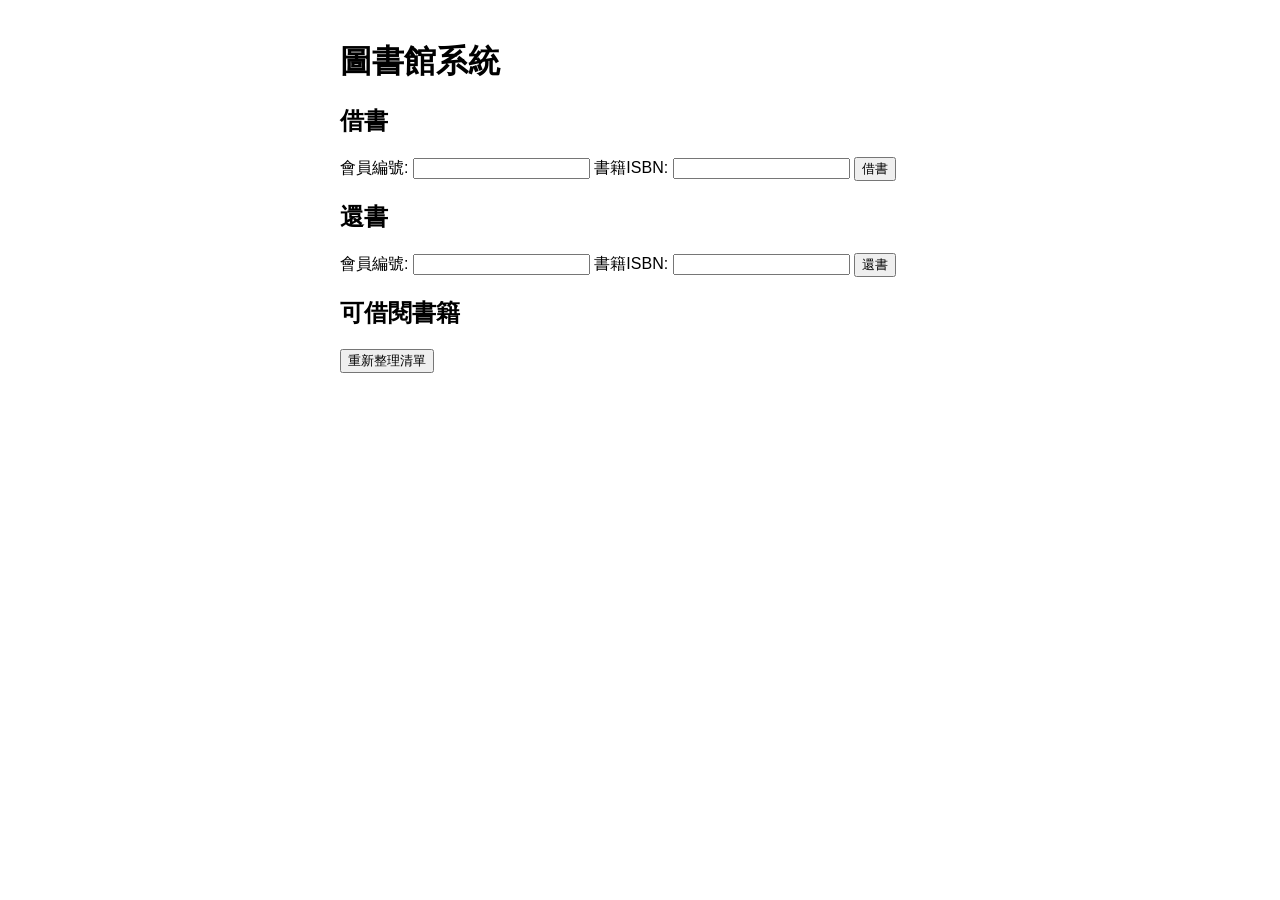
==== src/main/resources/static/index.html @ afe3e09d "圖書館系統初版" ====
<!DOCTYPE html>
<html lang="zh-TW">
<head>
    <meta charset="UTF-8">
    <title>圖書館系統</title>
    <style>
        body { font-family: sans-serif; max-width: 600px; margin: 40px auto; }
        input, button { padding: 6px margin: 4px 0; }
        #result { margin-top: 10px; color: #333; }
        ul { padding-left: 20px; }
        li { margin-bottom: 6px; }
    </style>
</head>
<body>

<h1>圖書館系統</h1>

<h2>借書</h2>
會員編號: <input type="text" id="borrowUserId">
書籍ISBN: <input type="text" id="borrowIsbn">
<button onclick="borrowBook()">借書</button>

<h2>還書</h2>
會員編號: <input type="text" id="returnUserId">
書籍ISBN: <input type="text" id="returnIsbn">
<button onclick="returnBook()">還書</button>

<div id="result"></div>

<h2>可借閱書籍</h2>
<button onclick="loadAvailableBooks()">重新整理清單</button>
<ul id="bookList"></ul>

<script>
    const API_BASE = "/books"

    // 借書
    function borrowBook(){
        const userId = document.getElementById("borrowUserId").value;
        const isbn = document.getElementById("borrowIsbn").value;

        fetch(`${API_BASE}/borrow?userId=${userId}&isbn=${isbn}`,{
            method: "POST"
        })
        .then(response => response.text())
        .then(message => {
            document.getElementById("result").innerText = message;
            loadAvailableBooks(); // 借完自動刷新清單
        });
    }

    // 還書
    function returnBook(){
        const userId = document.getElementById("returnUserId").value;
        const isbn = document.getElementById("returnIsbn").value;

        fetch(`${API_BASE}/return?userId=${userId}&isbn=${isbn}`,{
            method: "POST"
        })
        .then(response => response.text())
        .then(message => {
            document.getElementById("result").innerText = message;
            loadAvailableBooks();
        });
    }

    // 查看可借閱書籍
    function loadAvailableBooks(){
        fetch(`${API_BASE}/available`)
        .then(response => response.json())
        .then(books => {
            const list = document.getElementById("bookList");
            list.innerHTML = "";
            books.forEach(book => {
                const li = document.createElement("li");
                li.innerText = `${book.name} - ${book.author} (${book.ISBN})`;
                list.appendChild(li);
            });
        });
    }

    // 頁面一開啟就先載入一次清單
    loadAvailableBooks();
</script>
</body>
</html>
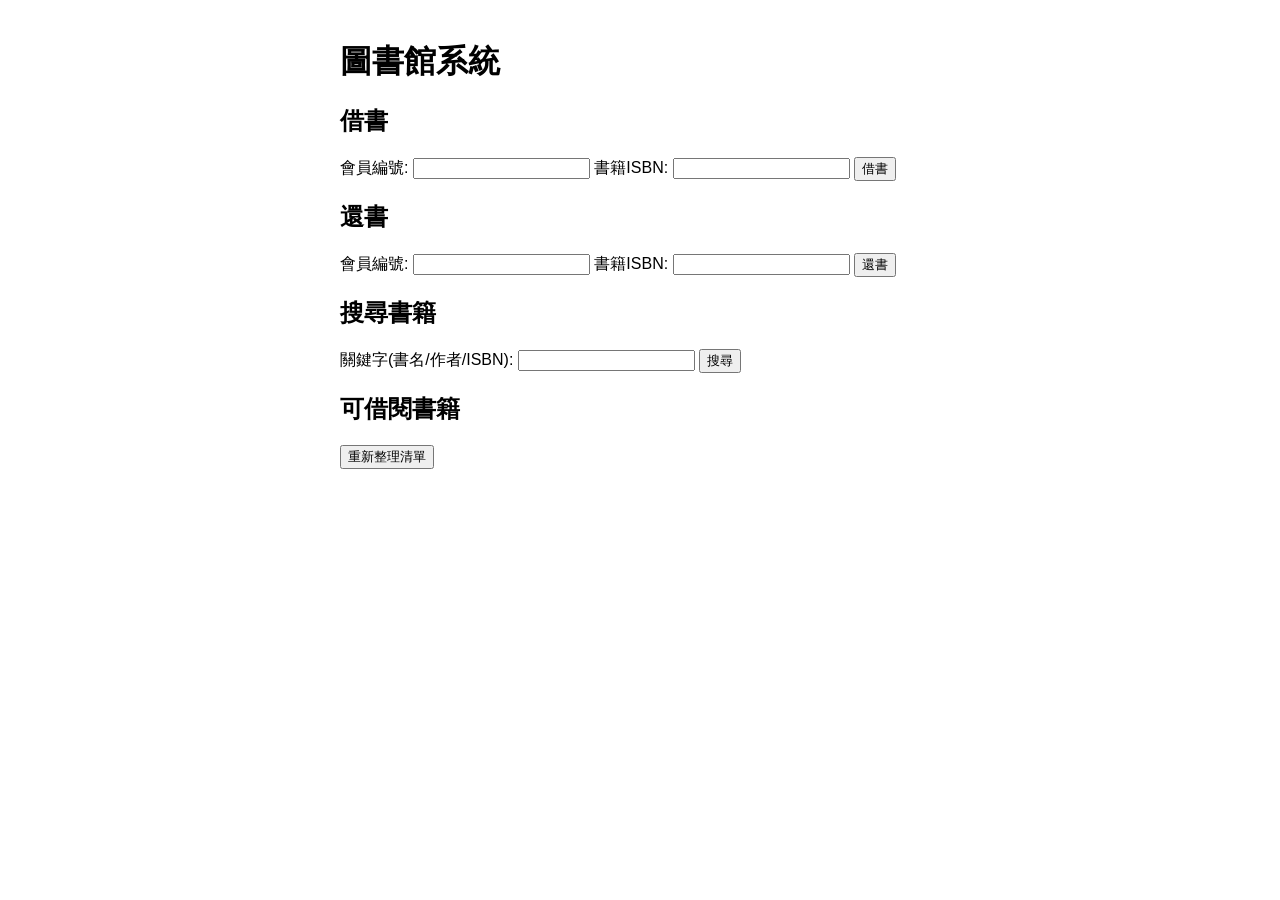
==== commit a5b2b675: "新增GitHub功能使用筆記" ====
--- a/src/main/resources/static/index.html
+++ b/src/main/resources/static/index.html
@@ -26,6 +26,11 @@
 <button onclick="returnBook()">還書</button>
 
 <div id="result"></div>
+
+<h2>搜尋書籍</h2>
+關鍵字(書名/作者/ISBN): <input type="text" id="searchKeyword">
+<button onclick="searchBook()">搜尋</button>
+<ul id="searchResult"></ul>
 
 <h2>可借閱書籍</h2>
 <button onclick="loadAvailableBooks()">重新整理清單</button>
@@ -73,7 +78,7 @@
             list.innerHTML = "";
             books.forEach(book => {
                 const li = document.createElement("li");
-                li.innerText = `${book.name} - ${book.author} (${book.ISBN})`;
+                li.innerText = `《書名:${book.name} - 作者:${book.author} - ISBN:(${book.ISBN})》`;
                 list.appendChild(li);
             });
         });
@@ -81,6 +86,26 @@
 
     // 頁面一開啟就先載入一次清單
     loadAvailableBooks();
+
+    // 搜尋書籍
+    function searchBook(){
+        const keyword = document.getElementById("searchKeyword").value;
+        fetch(`${API_BASE}/search?keyword=${keyword}`)
+        .then(response => response.json())
+        .then(book => {
+            const list = document.getElementById("searchResult");
+            list.innerHTML = "";
+            if(book.length === 0){
+                list.innerHTML = "<li>查無符合的書籍</li>";
+            } else {
+                book.forEach(book => {
+                    const li = document.createElement("li");
+                    li.innerText = `《書名:${book.name} - 作者:${book.author} - ISBN:(${book.ISBN})》 狀態:${book.borrowed ? "[已借出]" : "[可借閱]"}`;
+                    list.appendChild(li);
+                });
+            }
+        });
+    }
 </script>
 </body>
 </html>
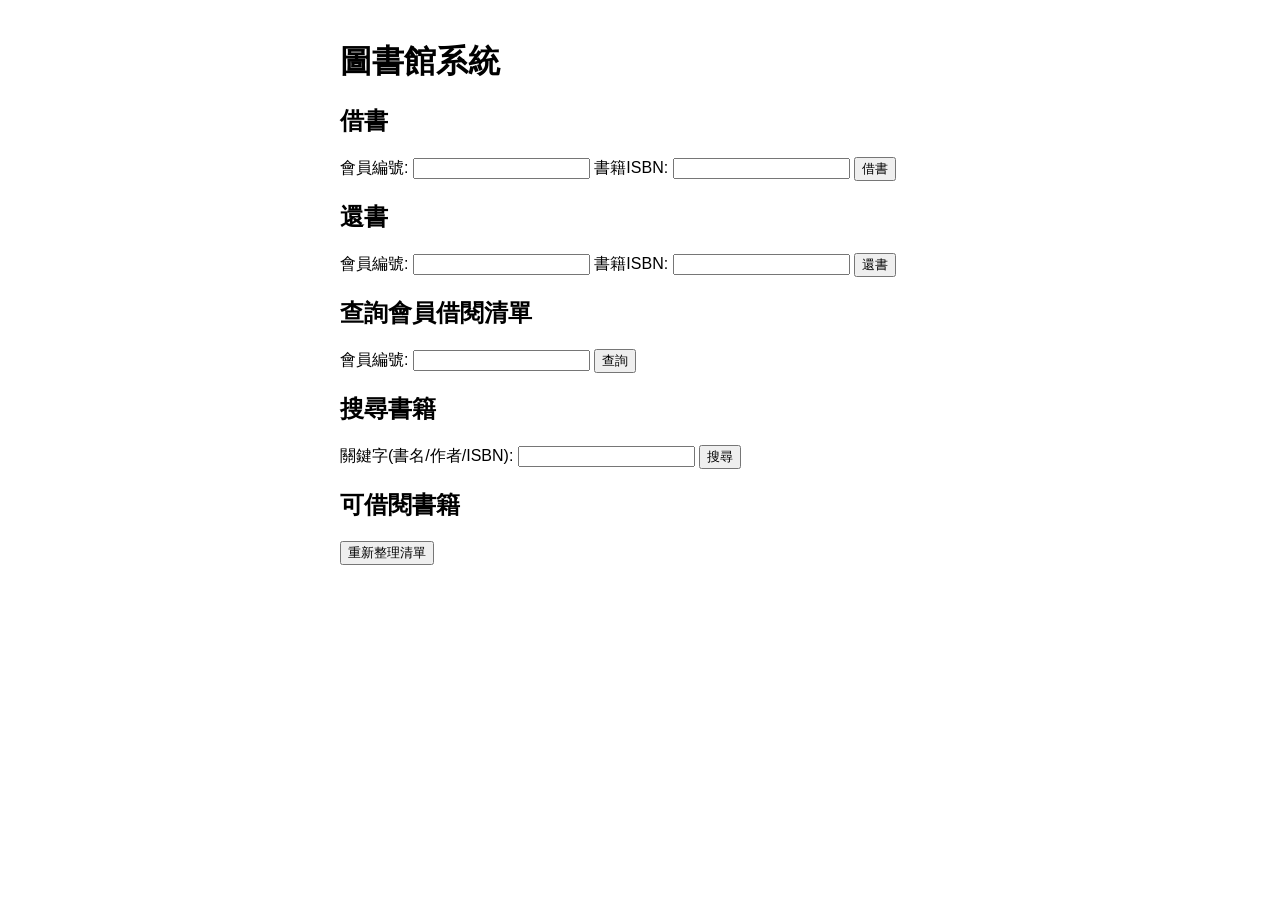
==== commit c1ffa7eb: "新增查詢會員借閱清單功能" ====
--- a/src/main/resources/static/index.html
+++ b/src/main/resources/static/index.html
@@ -26,6 +26,11 @@
 <button onclick="returnBook()">還書</button>
 
 <div id="result"></div>
+
+<h2>查詢會員借閱清單</h2>
+會員編號: <input type="text" id="queryUserId">
+<button onclick="loadBorrowedBooks()">查詢</button>
+<ul id="borrowedList"></ul>
 
 <h2>搜尋書籍</h2>
 關鍵字(書名/作者/ISBN): <input type="text" id="searchKeyword">
@@ -106,6 +111,35 @@
             }
         });
     }
+
+    // 查詢會員借閱清單
+    function loadBorrowedBooks(){
+        const userId = document.getElementById("queryUserId").value;
+        const list = document.getElementById("borrowedList");
+
+        fetch(`${API_BASE}/borrowedByMember?userId=${userId}`)
+        .then(response => {
+            if(response.status === 404) {
+                list.innerHTML = "<li>查無會員資料</li>";
+                return null;
+            }
+            return response.json();
+        })
+        .then(books => {
+            if(books === null) return; // 查無會員，上面已經處理過了
+
+            list.innerHTML = "";
+            if(books.length === 0){
+                list.innerHTML = "<li>目前沒有借閱中的書籍</li>";
+                return;
+            }
+            books.forEach(book => {
+                const li = document.createElement("li");
+                li.innerText = `《書名:${book.name} - 作者:${book.author} - ISBN:(${book.ISBN})》`;
+                list.appendChild(li);
+            });
+        });
+    }
 </script>
 </body>
 </html>
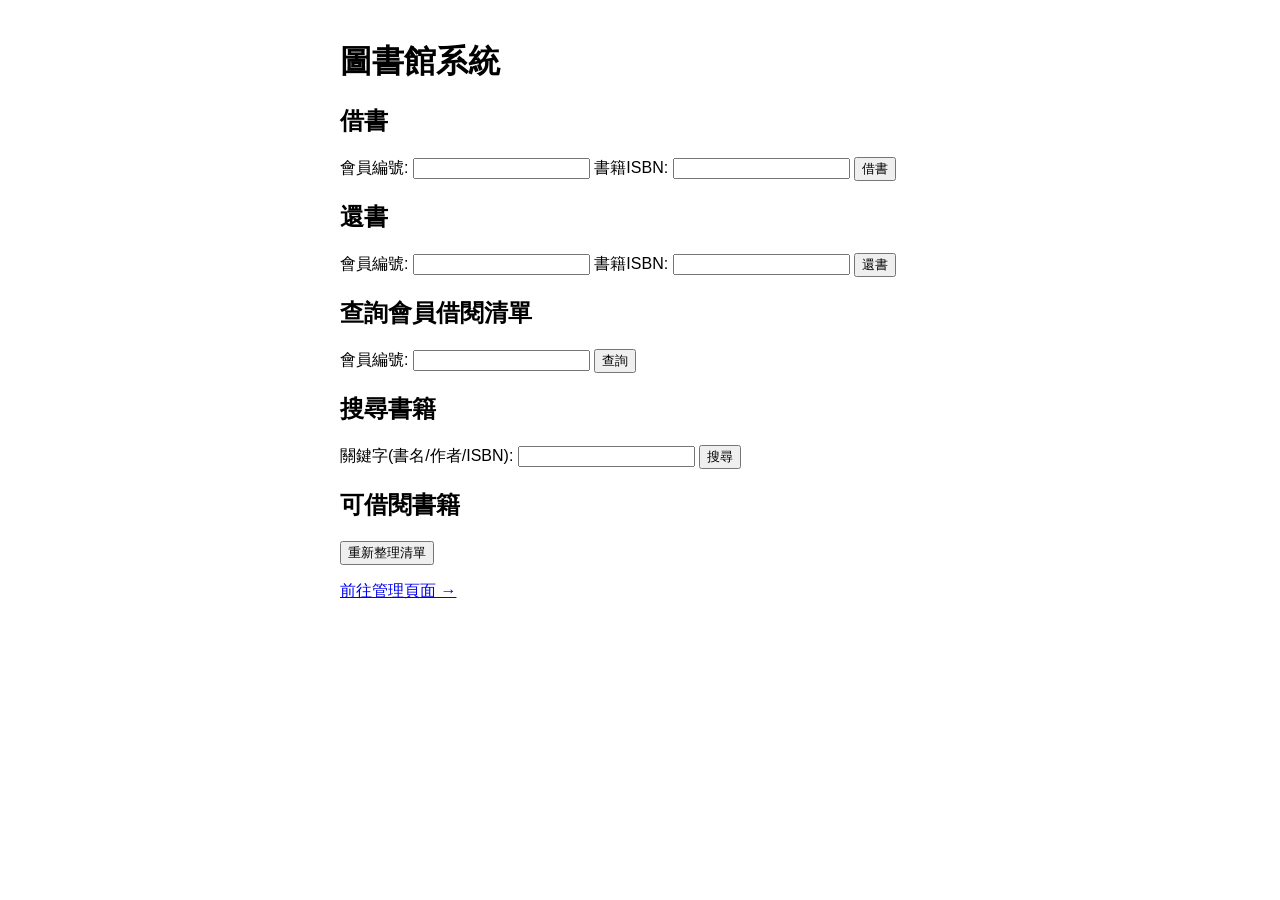
==== commit 2034b169: "新增書籍與新增會員功能，並建立管理頁面" ====
--- a/src/main/resources/static/index.html
+++ b/src/main/resources/static/index.html
@@ -40,6 +40,8 @@
 <h2>可借閱書籍</h2>
 <button onclick="loadAvailableBooks()">重新整理清單</button>
 <ul id="bookList"></ul>
+
+<a href="/admin.html">前往管理頁面 →</a>
 
 <script>
     const API_BASE = "/books"
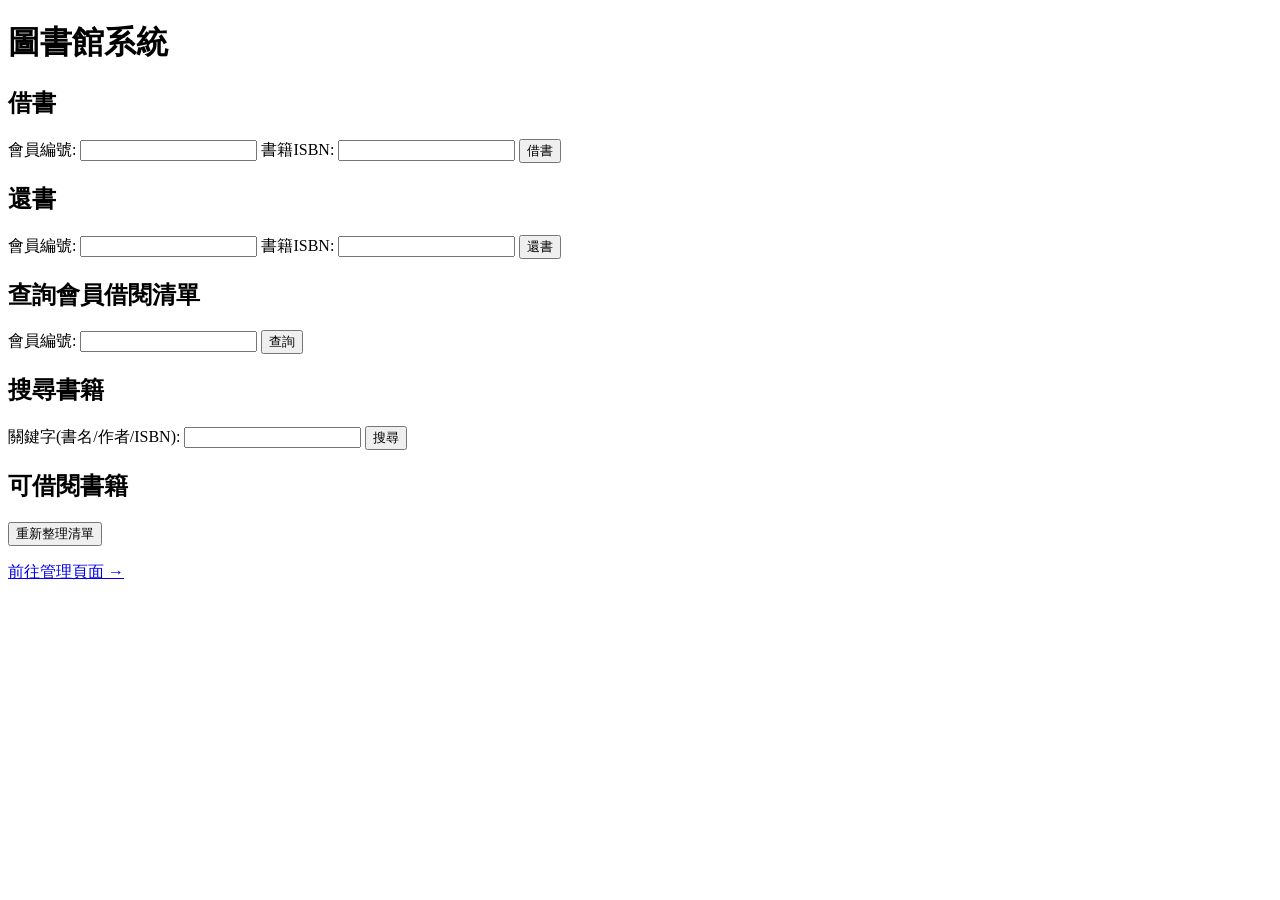
==== commit 97a633c0: "前段共用的CSS與JavaScript抽成獨立檔案" ====
--- a/src/main/resources/static/index.html
+++ b/src/main/resources/static/index.html
@@ -3,12 +3,9 @@
 <head>
     <meta charset="UTF-8">
     <title>圖書館系統</title>
+    <link rel="stylesheet" href="/css/common.css">
     <style>
-        body { font-family: sans-serif; max-width: 600px; margin: 40px auto; }
-        input, button { padding: 6px margin: 4px 0; }
         #result { margin-top: 10px; color: #333; }
-        ul { padding-left: 20px; }
-        li { margin-bottom: 6px; }
     </style>
 </head>
 <body>
@@ -43,9 +40,8 @@
 
 <a href="/admin.html">前往管理頁面 →</a>
 
+<script src="/js/common.js"></script>
 <script>
-    const API_BASE = "/books"
-
     // 借書
     function borrowBook(){
         const userId = document.getElementById("borrowUserId").value;
@@ -81,13 +77,7 @@
         fetch(`${API_BASE}/available`)
         .then(response => response.json())
         .then(books => {
-            const list = document.getElementById("bookList");
-            list.innerHTML = "";
-            books.forEach(book => {
-                const li = document.createElement("li");
-                li.innerText = `《書名:${book.name} - 作者:${book.author} - ISBN:(${book.ISBN})》`;
-                list.appendChild(li);
-            });
+            renderBookList(document.getElementById("bookList"),books,"目前沒有可借閱的書籍");
         });
     }
 
@@ -99,18 +89,8 @@
         const keyword = document.getElementById("searchKeyword").value;
         fetch(`${API_BASE}/search?keyword=${keyword}`)
         .then(response => response.json())
-        .then(book => {
-            const list = document.getElementById("searchResult");
-            list.innerHTML = "";
-            if(book.length === 0){
-                list.innerHTML = "<li>查無符合的書籍</li>";
-            } else {
-                book.forEach(book => {
-                    const li = document.createElement("li");
-                    li.innerText = `《書名:${book.name} - 作者:${book.author} - ISBN:(${book.ISBN})》 狀態:${book.borrowed ? "[已借出]" : "[可借閱]"}`;
-                    list.appendChild(li);
-                });
-            }
+        .then(books => {
+            renderBookList(document.getElementById("searchResult"),books,"查無符合的書籍",true);
         });
     }
 
@@ -130,16 +110,7 @@
         .then(books => {
             if(books === null) return; // 查無會員，上面已經處理過了
 
-            list.innerHTML = "";
-            if(books.length === 0){
-                list.innerHTML = "<li>目前沒有借閱中的書籍</li>";
-                return;
-            }
-            books.forEach(book => {
-                const li = document.createElement("li");
-                li.innerText = `《書名:${book.name} - 作者:${book.author} - ISBN:(${book.ISBN})》`;
-                list.appendChild(li);
-            });
+            renderBookList(list,books,"目前沒有借閱中的書籍");
         });
     }
 </script>
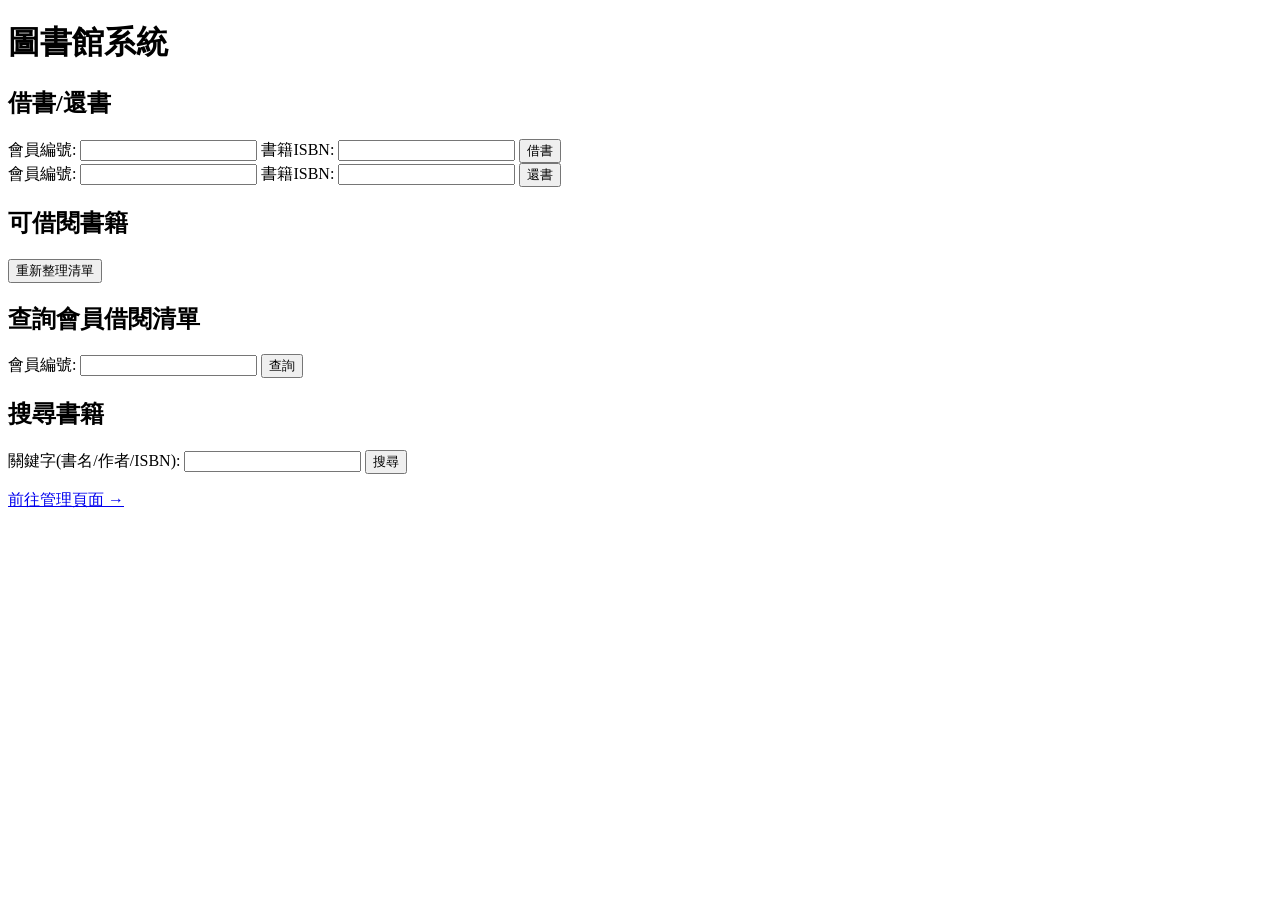
==== commit a3481373: "美化前端介面:卡片式排版、統一樣式、訊息提示與手機版" ====
--- a/src/main/resources/static/index.html
+++ b/src/main/resources/static/index.html
@@ -2,43 +2,58 @@
 <html lang="zh-TW">
 <head>
     <meta charset="UTF-8">
+    <meta name="viewport" content="width=device-width, initial-scale=1">
     <title>圖書館系統</title>
     <link rel="stylesheet" href="/css/common.css">
-    <style>
-        #result { margin-top: 10px; color: #333; }
-    </style>
 </head>
 <body>
+<div class="container">
+    <header class="header">
+        <h1>圖書館系統</h1>
+    </header>
 
-<h1>圖書館系統</h1>
+    <section class="card">
+        <h2>借書/還書</h2>
+        <div class="form-row">
+            <label>會員編號: <input type="text" id="borrowUserId"></label>
+            <label>書籍ISBN: <input type="text" id="borrowIsbn"></label>
+            <button onclick="borrowBook()">借書</button>
+        </div>
+        <div class="form-row">
+            <label>會員編號: <input type="text" id="returnUserId"></label>
+            <label>書籍ISBN: <input type="text" id="returnIsbn"></label>
+            <button onclick="returnBook()">還書</button>
+        </div>
+        <p id="result" class="message"></p>
+    </section>
 
-<h2>借書</h2>
-會員編號: <input type="text" id="borrowUserId">
-書籍ISBN: <input type="text" id="borrowIsbn">
-<button onclick="borrowBook()">借書</button>
+    <section class="card">
+        <h2>可借閱書籍</h2>
+        <button class="secondary" onclick="loadAvailableBooks()">重新整理清單</button>
+        <ul id="bookList" class="book-list"></ul>
+    </section>
 
-<h2>還書</h2>
-會員編號: <input type="text" id="returnUserId">
-書籍ISBN: <input type="text" id="returnIsbn">
-<button onclick="returnBook()">還書</button>
+    <section class="card">
+        <h2>查詢會員借閱清單</h2>
+        <div class="form-row">
+            <label>會員編號: <input type="text" id="queryUserId"></label>
+            <button class="secondary" onclick="loadBorrowedBooks()">查詢</button>
+        </div>
+        <ul id="borrowedList" class="book-list"></ul>
+    </section>
 
-<div id="result"></div>
-
-<h2>查詢會員借閱清單</h2>
-會員編號: <input type="text" id="queryUserId">
-<button onclick="loadBorrowedBooks()">查詢</button>
-<ul id="borrowedList"></ul>
-
-<h2>搜尋書籍</h2>
-關鍵字(書名/作者/ISBN): <input type="text" id="searchKeyword">
-<button onclick="searchBook()">搜尋</button>
-<ul id="searchResult"></ul>
-
-<h2>可借閱書籍</h2>
-<button onclick="loadAvailableBooks()">重新整理清單</button>
-<ul id="bookList"></ul>
-
-<a href="/admin.html">前往管理頁面 →</a>
+    <section class="card">
+        <h2>搜尋書籍</h2>
+        <div class="form-row">
+            <label>關鍵字(書名/作者/ISBN): <input type="text" id="searchKeyword"></label>
+            <button class="secondary" onclick="searchBook()">搜尋</button>
+        </div>
+        <ul id="searchResult" class="book-list"></ul>
+    </section>
+    <footer class="footer">
+        <a href="/admin.html">前往管理頁面 →</a>
+    </footer>
+</div>
 
 <script src="/js/common.js"></script>
 <script>
@@ -52,7 +67,10 @@
         })
         .then(response => response.text())
         .then(message => {
-            document.getElementById("result").innerText = message;
+            const result = document.getElementById("result");
+            const time = new Date().toLocaleTimeString();
+            result.innerText = `${userId} 借閱了 ${isbn}:${message} 【${time}】`;
+            showMessage(result,result.innerText,"info")
             loadAvailableBooks(); // 借完自動刷新清單
         });
     }
@@ -67,7 +85,10 @@
         })
         .then(response => response.text())
         .then(message => {
-            document.getElementById("result").innerText = message;
+            const result = document.getElementById("result");
+            const time = new Date().toLocaleTimeString();
+            result.innerText = `${userId} 歸還了 ${isbn}:${message} 【${time}】`;
+            showMessage(result,result.innerText,"info")
             loadAvailableBooks();
         });
     }
